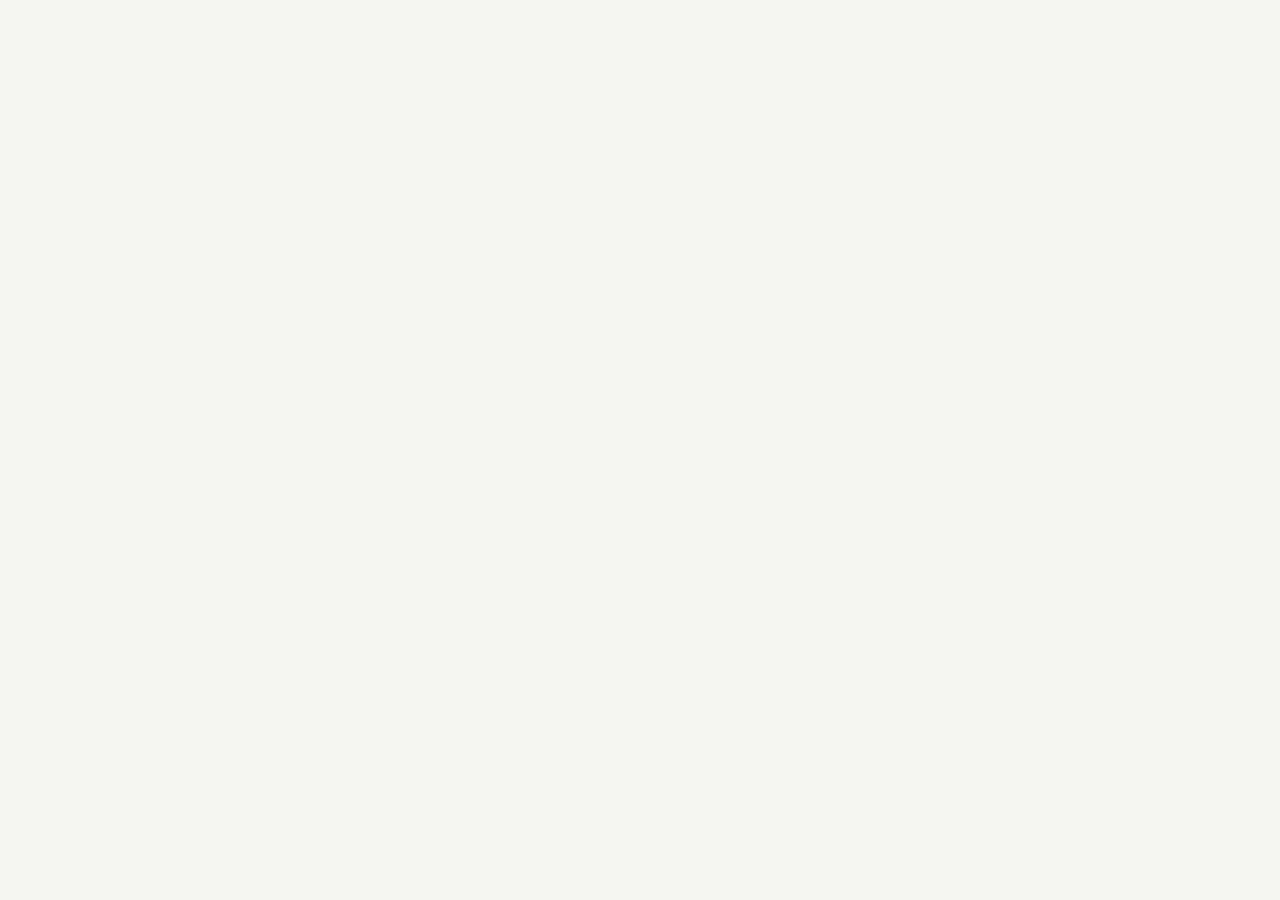
==== frontend/search.html @ 25b98369 "Add files via upload" ====
<!DOCTYPE html>
 <html lang="zh-CN">
 <head>
   <meta charset="UTF-8">
   <meta name="viewport" content="width=device-width, initial-scale=1.0, user-scalable=no">
   <title>搜索 - 小说浏览器</title>
   <link rel="stylesheet" href="css/theme.css">
   <link rel="stylesheet" href="css/style.css">
   <link rel="stylesheet" href="css/search.css">
 </head>
 <body>
   <div id="page-search" class="page">
     <div class="header">
       <button class="back-btn" id="search-back">←</button>
       <h1>搜索</h1>
     </div>
     <div class="search-page-bar">
       <div class="search-bar">
         <input type="text" id="search-page-input" placeholder="输入小说名..." autofocus autocomplete="off">
         <button class="search-btn" id="search-page-btn">搜索</button>
       </div>
     </div>
     <div id="search-results" class="search-results"></div>
     <div id="search-empty" class="empty-state" style="display:none">
       <p>输入小说名开始搜索</p>
     </div>
   </div>
 
   <script src="js/utils.js"></script>
   <script src="js/db.js"></script>
   <script src="js/api.js"></script>
   <script src="js/search.js"></script>
 </body>
 </html>
---- frontend/css/theme.css ----
:root {
   --bg-color: #f5f5f0;
   --text-color: #333;
   --text-secondary: #888;
   --accent: #5a7fbf;
   --card-bg: #ffffff;
   --border-color: #e0ddd8;
   --overlay-bg: rgba(0,0,0,0.5);
   --bar-bg: rgba(245,245,240,0.92);
   --bar-text: #555;
   --reader-bg: #faf8f5;
   --reader-text: #333;
   --reader-link: #5a7fbf;
   --danger: #c0392b;
 }
 
 [data-theme="night"] {
   --bg-color: #1a1a1e;
   --text-color: #d0d0c8;
   --text-secondary: #888;
   --accent: #7a9fdf;
   --card-bg: #252528;
   --border-color: #3a3a3e;
   --overlay-bg: rgba(0,0,0,0.7);
   --bar-bg: rgba(26,26,30,0.93);
   --bar-text: #b0b0a8;
   --reader-bg: #1e1e22;
   --reader-text: #c8c8bf;
   --reader-link: #8ab4f8;
   --danger: #e74c3c;
 }
---- frontend/css/style.css ----
* {
   margin: 0;
   padding: 0;
   box-sizing: border-box;
   -webkit-tap-highlight-color: transparent;
 }
 
 body {
   font-family: -apple-system, BlinkMacSystemFont, 'PingFang SC', 'Noto Sans SC', sans-serif;
   background: var(--bg-color);
   color: var(--text-color);
   line-height: 1.6;
   overflow-x: hidden;
 }
 
 .page {
   display: none;
   min-height: 100vh;
 }
 
 .page.active {
   display: block;
 }
 
 /* Header */
 .header {
   position: sticky;
   top: 0;
   z-index: 100;
   background: var(--card-bg);
   border-bottom: 1px solid var(--border-color);
   padding: 12px 16px;
 }
 
 .header h1 {
   font-size: 18px;
   font-weight: 600;
 }
 
 /* Search bar */
 .search-bar {
   display: flex;
   align-items: center;
   background: var(--card-bg);
   border: 1px solid var(--border-color);
   border-radius: 10px;
   padding: 4px 12px;
   margin-bottom: 12px;
 }
 
 .search-bar input {
   flex: 1;
   border: none;
   outline: none;
   background: transparent;
   font-size: 16px;
   padding: 10px 0;
   color: var(--text-color);
 }
 
 .search-bar input::placeholder {
   color: var(--text-secondary);
 }
 
 .search-bar .search-btn {
   background: var(--accent);
   color: #fff;
   border: none;
   border-radius: 8px;
   padding: 8px 16px;
   font-size: 14px;
   cursor: pointer;
 }
 
 /* Loading spinner */
 .spinner {
   text-align: center;
   padding: 40px;
   color: var(--text-secondary);
 }
 
 .spinner::after {
   content: '';
   display: inline-block;
   width: 24px;
   height: 24px;
   border: 3px solid var(--border-color);
   border-top-color: var(--accent);
   border-radius: 50%;
   animation: spin 0.8s linear infinite;
   vertical-align: middle;
   margin-left: 8px;
 }
 
 @keyframes spin {
   to { transform: rotate(360deg); }
 }
 
 /* Empty state */
 .empty-state {
   text-align: center;
   padding: 60px 20px;
   color: var(--text-secondary);
 }
 
 .empty-state p {
   font-size: 15px;
   margin-top: 8px;
 }
 
 /* Pull to refresh / swipe hint */
 .swipe-hint {
   position: absolute;
   right: 16px;
   top: 50%;
   transform: translateY(-50%);
   color: var(--danger);
   font-size: 13px;
   opacity: 0;
   transition: opacity 0.2s;
 }
 
 .swipe-hint.show {
   opacity: 1;
 }
 
 /* Back button */
 .back-btn {
   background: none;
   border: none;
   font-size: 20px;
   color: var(--accent);
   cursor: pointer;
   padding: 4px 8px;
   margin-right: 8px;
 }
---- frontend/css/search.css ----
.search-page-bar {
   padding: 12px 16px 8px;
 }
 
 .search-results {
   padding: 0 16px 80px;
 }
 
 .search-result-item {
   padding: 14px 0;
   border-bottom: 1px solid var(--border-color);
 }
 
 .search-result-item .result-title {
   font-size: 17px;
   font-weight: 600;
   color: var(--text-color);
 }
 
 .search-result-item .result-author {
   font-size: 13px;
   color: var(--text-secondary);
   margin-top: 2px;
 }
 
 .search-result-item .result-sources {
   display: flex;
   flex-wrap: wrap;
   gap: 6px;
   margin-top: 8px;
 }
 
 .source-tag {
   display: inline-block;
   padding: 4px 10px;
   border-radius: 6px;
   font-size: 12px;
   cursor: pointer;
   border: 1px solid var(--border-color);
   color: var(--text-color);
   background: var(--card-bg);
 }
 
 .source-tag.online {
   border-color: var(--accent);
   color: var(--accent);
 }
 
 .source-tag.offline {
   color: var(--text-secondary);
   text-decoration: line-through;
 }
 
 .result-actions {
   margin-top: 8px;
   display: flex;
   gap: 8px;
 }
 
 .result-actions button {
   padding: 6px 14px;
   border: none;
   border-radius: 6px;
   font-size: 13px;
   cursor: pointer;
 }
 
 .btn-read {
   background: var(--accent);
   color: #fff;
 }
 
 .btn-shelf {
   background: transparent;
   color: var(--accent);
   border: 1px solid var(--accent) !important;
 }
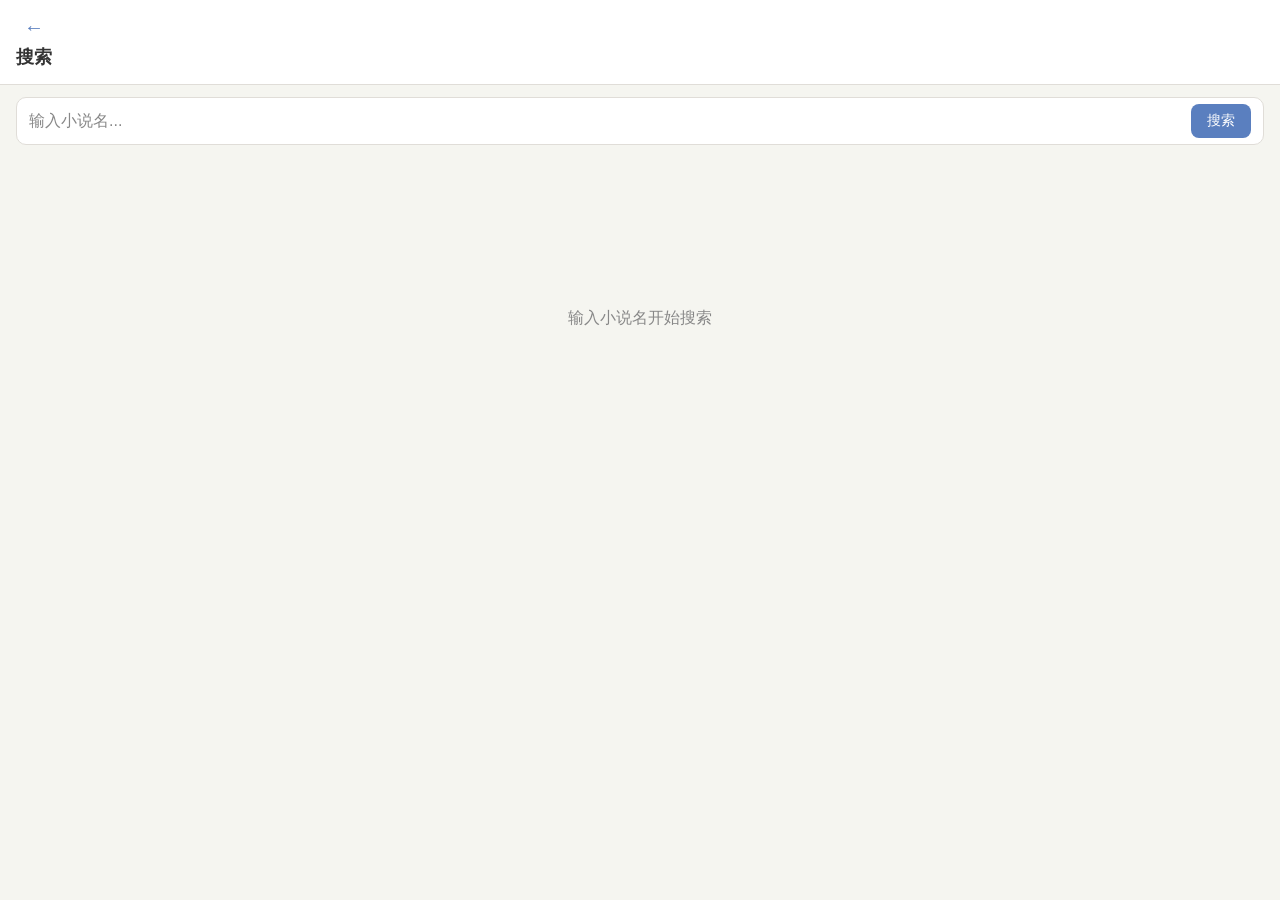
==== commit abef8900: "Update search.html" ====
--- a/frontend/search.html
+++ b/frontend/search.html
@@ -9,7 +9,7 @@
    <link rel="stylesheet" href="css/search.css">
  </head>
  <body>
-   <div id="page-search" class="page">
+     <div id="page-search" class="page active">
      <div class="header">
        <button class="back-btn" id="search-back">←</button>
        <h1>搜索</h1>
@@ -21,7 +21,7 @@
        </div>
      </div>
      <div id="search-results" class="search-results"></div>
-     <div id="search-empty" class="empty-state" style="display:none">
+     <div id="search-empty" class="empty-state" 
        <p>输入小说名开始搜索</p>
      </div>
    </div>
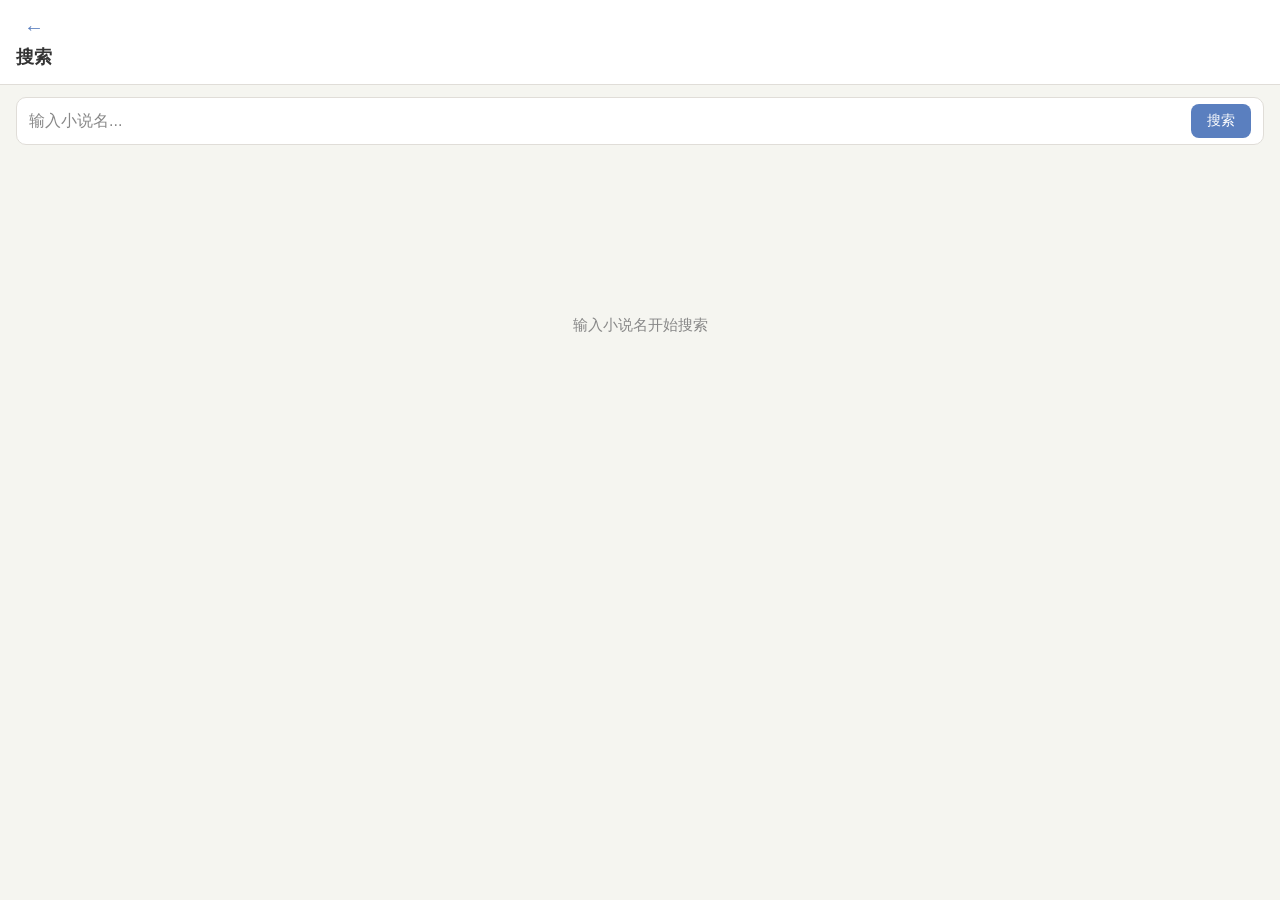
==== commit 8f68b47b: "同步本地最新代码 - 更新前端读者页/搜索页、爬虫逻辑及Docker配置" ====
--- a/frontend/search.html
+++ b/frontend/search.html
@@ -1,34 +1,34 @@
- <!DOCTYPE html>
- <html lang="zh-CN">
- <head>
-   <meta charset="UTF-8">
-   <meta name="viewport" content="width=device-width, initial-scale=1.0, user-scalable=no">
-   <title>搜索 - 小说浏览器</title>
-   <link rel="stylesheet" href="css/theme.css">
-   <link rel="stylesheet" href="css/style.css">
-   <link rel="stylesheet" href="css/search.css">
- </head>
- <body>
-     <div id="page-search" class="page active">
-     <div class="header">
-       <button class="back-btn" id="search-back">←</button>
-       <h1>搜索</h1>
-     </div>
-     <div class="search-page-bar">
-       <div class="search-bar">
-         <input type="text" id="search-page-input" placeholder="输入小说名..." autofocus autocomplete="off">
-         <button class="search-btn" id="search-page-btn">搜索</button>
-       </div>
-     </div>
-     <div id="search-results" class="search-results"></div>
-     <div id="search-empty" class="empty-state" 
-       <p>输入小说名开始搜索</p>
-     </div>
-   </div>
- 
-   <script src="js/utils.js"></script>
-   <script src="js/db.js"></script>
-   <script src="js/api.js"></script>
-   <script src="js/search.js"></script>
- </body>
- </html>
+<!DOCTYPE html>
+<html lang="zh-CN">
+<head>
+  <meta charset="UTF-8">
+  <meta name="viewport" content="width=device-width, initial-scale=1.0, user-scalable=no">
+  <title>搜索 - 小说浏览器</title>
+  <link rel="stylesheet" href="css/theme.css">
+  <link rel="stylesheet" href="css/style.css">
+  <link rel="stylesheet" href="css/search.css">
+</head>
+<body>
+  <div id="page-search" class="page active">
+    <div class="header">
+      <button class="back-btn" id="search-back">←</button>
+      <h1>搜索</h1>
+    </div>
+    <div class="search-page-bar">
+      <div class="search-bar">
+        <input type="text" id="search-page-input" placeholder="输入小说名..." autofocus autocomplete="off">
+        <button class="search-btn" id="search-page-btn">搜索</button>
+      </div>
+    </div>
+    <div id="search-results" class="search-results"></div>
+    <div id="search-empty" class="empty-state">
+      <p>输入小说名开始搜索</p>
+    </div>
+  </div>
+
+  <script src="js/utils.js"></script>
+  <script src="js/db.js"></script>
+  <script src="js/api.js"></script>
+  <script src="js/search.js"></script>
+</body>
+</html>
